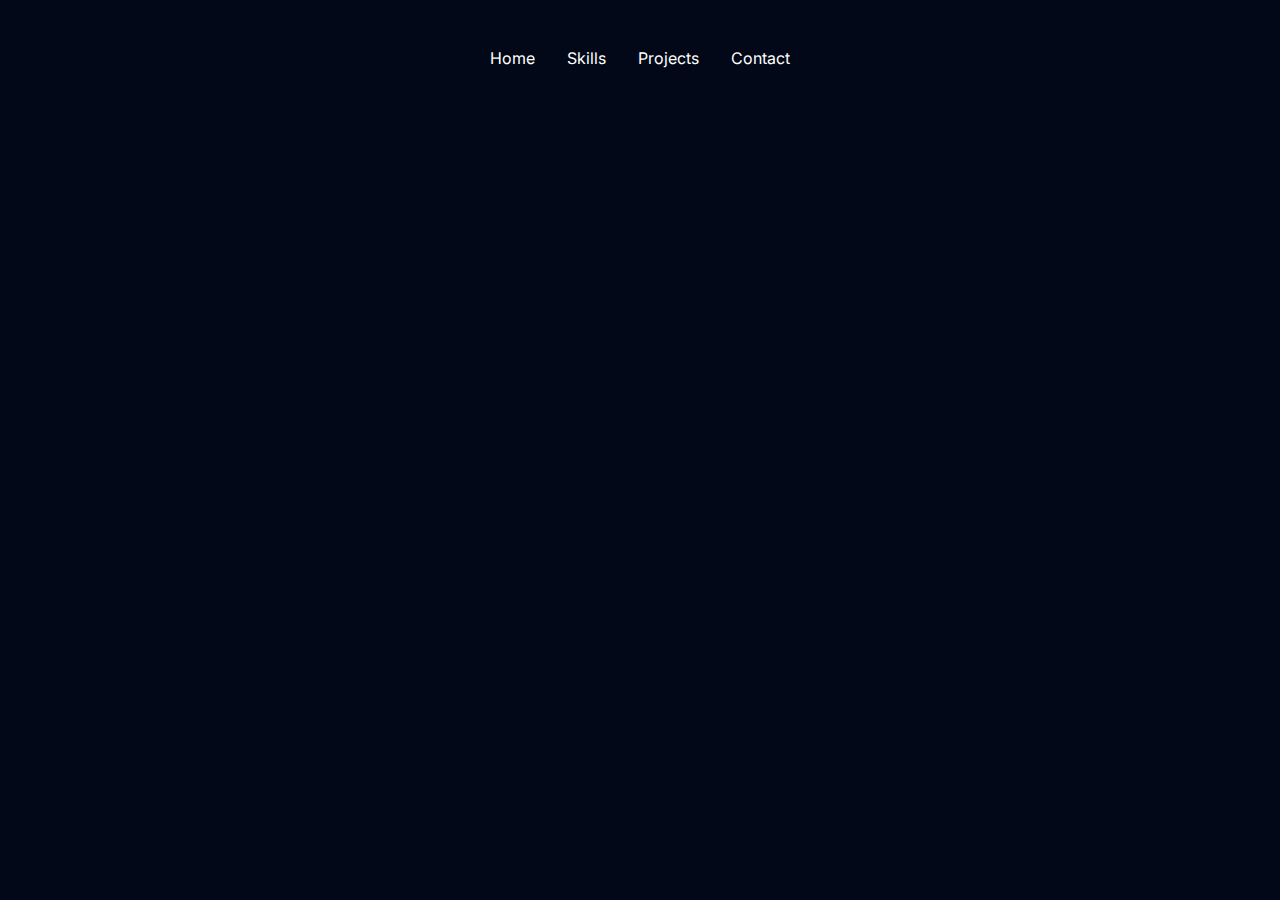
==== index.html @ 3876dc32 "Add files via upload" ====
<!DOCTYPE html>
<html lang="en">
<head>
  <meta charset="UTF-8">
  <meta name="viewport" content="width=device-width, initial-scale=1.0">
  <meta name="description" content="Personal portfolio website for a frontend developer">
  <title>Portfolio - Frontend Developer</title>

  <link rel="stylesheet" href="https://fonts.googleapis.com/css2?family=Inter:wght@400;600&display=swap">
  
  <style>
    * {
      border-color: var(--border);
      box-sizing: border-box;
      margin: 0;
      padding: 0;
    }

    :root {
      --background: hsl(222.2, 84%, 4.9%);
      --foreground: hsl(0, 0%, 100%);
      --primary: hsl(210, 80%, 50%);
      --secondary: hsl(210, 50%, 50%);
      --destructive: hsl(360, 70%, 50%);
      --muted: hsl(210, 15%, 80%);
      --accent: hsl(230, 60%, 50%);
      --radius: 0.5rem;
    }

    body {
      font-family: 'Inter', sans-serif;
      background-color: var(--background);
      color: var(--foreground);
    }

    .container {
      max-width: 1400px;
      margin: auto;
      padding: 2rem;
    }

    .header-content {
      display: flex;
      justify-content: space-between;
      align-items: center;
      padding: 1rem;
    }

    .nav-links {
      display: flex;
      gap: 2rem;
    }

    .nav-link {
      text-decoration: none;
      color: var(--foreground);
      transition: color 0.3s;
    }

    .nav-link:hover {
      color: var(--primary);
    }

    .hero-section {
      display: flex;
      align-items: center;
      justify-content: flex-start;
      padding: 50px;
      gap: 50px;
    }

    .profile-picture {
      flex-shrink: 0;
      position: relative;
      opacity: 0;
      animation: slideInLeft 3s ease-out forwards;
    }

    .profile-picture img {
      width: 600px;
      height: 500px;
      border: 5px solid hsl(230, 60%, 50%); 
      border-radius: 10px; 
      object-fit: cover;
      clip-path: polygon(25% 0%, 100% 0%, 75% 100%, 0% 100%);
    }

    .profile-text {
      max-width: 600px;
      opacity: 0;
      animation: slideInRight 3s ease-out forwards;
    }

    .profile-text h1 {
      font-size: 2.8rem;
      margin: 10px 0;
    }

    .profile-text h2,
    .profile-text h3 {
      font-size: 1.8rem;
    }

    .highlight {
      color: var(--primary);
      font-weight: bold;
    }

    .hire-button,
    .contact-button {
      padding: 0.5rem 1.5rem;
      border-radius: var(--radius);
      font-size: 1rem;
      border: none;
      cursor: pointer;
    }

    .hire-button {
      background-color: var(--primary);
      color: var(--foreground);
    }

    .hire-button:hover {
      background-color: hsl(0, 0%, 98%);
    }

    .contact-button {
      border: 2px solid var(--primary);
      color: var(--primary);
      background: transparent;
    }

    .contact-button:hover {
      background-color: rgba(0, 188, 212, 0.1);
    }

    .stats-section {
      padding: 4rem 0;
      background-color: hsl(0, 0%, 15%);
      color: white;
    }

    .stats-container {
      display: grid;
      grid-template-columns: repeat(auto-fit, minmax(100px, 1fr));
      gap: 2rem;
      text-align: center;
    }

    .dark {
      --background: hsl(222.2, 84%, 4.9%);
      --foreground: hsl(210, 40%, 98%);
      --primary: hsl(210, 40%, 98%);
    }

    @media (max-width: 768px) {
      .hero-section {
        flex-direction: column;
        text-align: center;
        gap: 30px;
        padding: 20px;
      }

      .profile-picture img {
        width: 100%;
        height: auto;
        border-radius: 10px;
        clip-path: none;
      }

      .profile-text {
        max-width: 100%;
      }

      .nav-links {
        flex-direction: column;
        gap: 1rem;
      }
    }

    @keyframes slideInLeft {
      0% {
        transform: translateX(-100%);
        opacity: 0;
      }
      100% {
        transform: translateX(0);
        opacity: 1;
      }
    }

    @keyframes slideInRight {
      0% {
        transform: translateX(100%);
        opacity: 0;
      }
      100% {
        transform: translateX(0);
        opacity: 1;
      }
    }
  </style>
</head>
<body class="inter-font">
  <header class="container">
    <div class="header-content">
      <div class="portfolio-name"></div>
      <nav class="nav-links">
        <a href="index.html" class="nav-link active">Home</a>
        <a href="test.html" class="nav-link">Skills</a>
        <a href="my projects.html" class="nav-link">Projects</a>
      
        <a href="contuct.html" class="nav-link">Contact</a>
      </nav>
      <div class="header-buttons"></div>
    </div>
  </header>

  <main class="hero-section">
    <div class="profile-picture">
      <img src="logo.jpg" alt="Profile">
    </div>
    <div class="profile-text">
      <h2>Hello, I'm Praveen kumar</h2>
      <h1></h1>
      <h3>I am a passionate frontend developer looking for an internship opportunity to enhance my skills and gain industry experience. <span class="highlight">Aspiring Intern</span></h3>
    </div>
  </main>
</body>
</html>
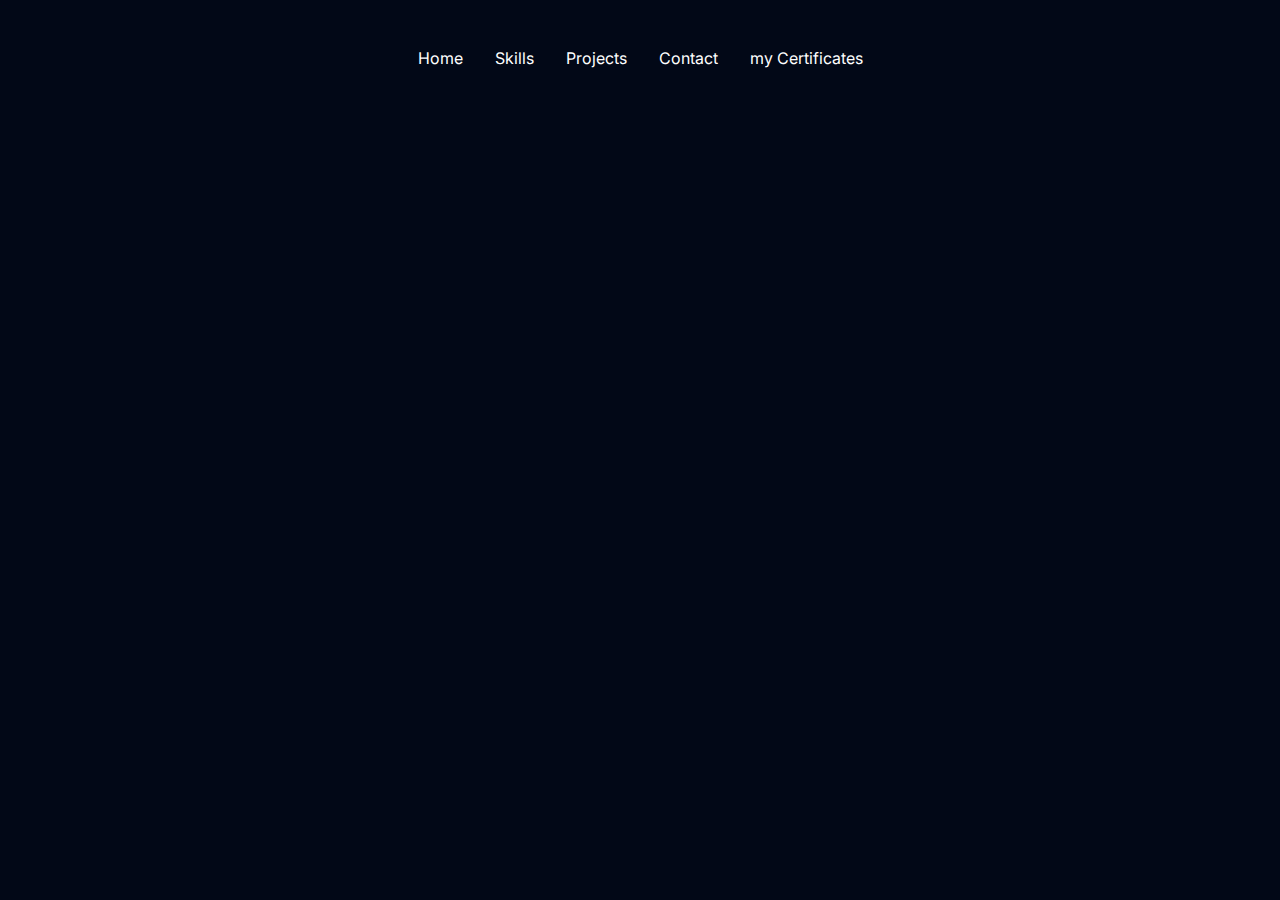
==== commit 023f317d: "Add files via upload" ====
--- a/index.html
+++ b/index.html
@@ -209,8 +209,10 @@
         <a href="index.html" class="nav-link active">Home</a>
         <a href="test.html" class="nav-link">Skills</a>
         <a href="my projects.html" class="nav-link">Projects</a>
-      
+        
         <a href="contuct.html" class="nav-link">Contact</a>
+        <a href="my certificates.html" class="nav-link">my Certificates</a>
+    
       </nav>
       <div class="header-buttons"></div>
     </div>
